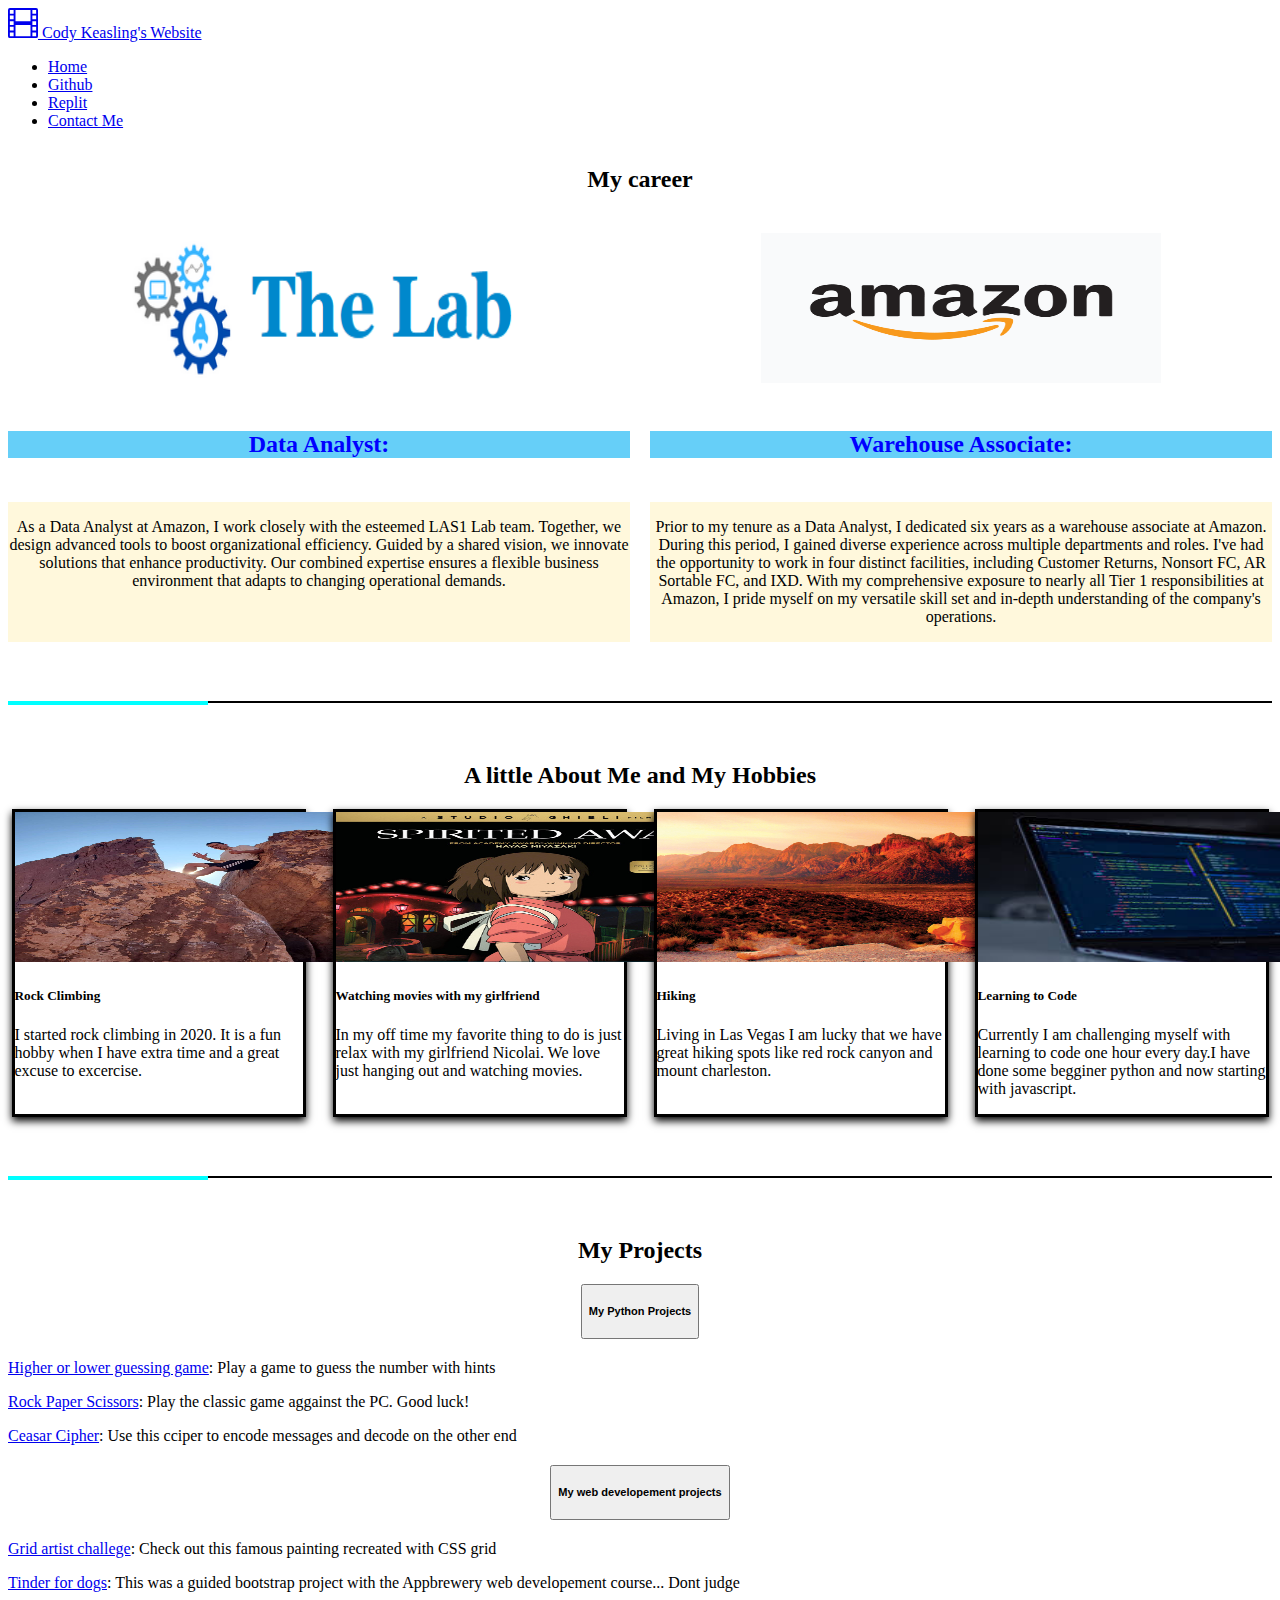
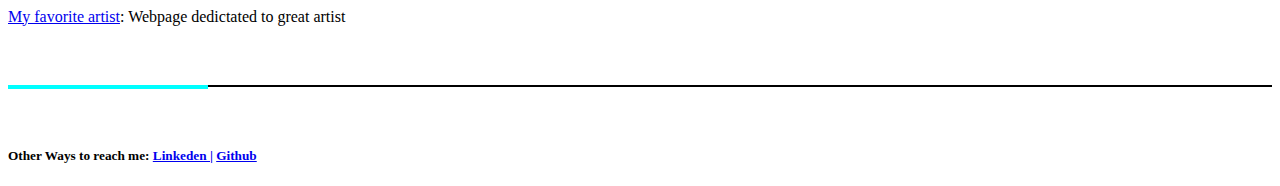
==== index.html @ 1de5d8b4 "Project5 initial commit" ====
<!DOCTYPE html>
<html lang="en">
<head>
    <meta charset="UTF-8">
    <meta name="viewport" content="width=device-width, initial-scale=1.0">
    <title>Cody's Webpage</title>
    <link href="https://cdn.jsdelivr.net/npm/bootstrap@5.3.1/dist/css/bootstrap.min.css" rel="stylesheet" integrity="sha384-4bw+/aepP/YC94hEpVNVgiZdgIC5+VKNBQNGCHeKRQN+PtmoHDEXuppvnDJzQIu9" crossorigin="anonymous">
    <link rel="preconnect" href="https://fonts.googleapis.com">
    <link rel="preconnect" href="https://fonts.gstatic.com" crossorigin>
    <link href="https://fonts.googleapis.com/css2?family=Quicksand&display=swap" rel="stylesheet">
    <link rel="stylesheet" href="./style.css">

</head>

<body>
    <header class="d-flex flex-wrap justify-content-center py-3 mb-4 border-bottom">
        <a href="/" class="d-flex align-items-center mb-3 mb-md-0 me-md-auto link-body-emphasis text-decoration-none">
            <svg xmlns="http://www.w3.org/2000/svg" width="30" height="30" fill="currentColor" class="bi bi-film" viewBox="0 0 16 16">
                <path d="M0 1a1 1 0 0 1 1-1h14a1 1 0 0 1 1 1v14a1 1 0 0 1-1 1H1a1 1 0 0 1-1-1V1zm4 0v6h8V1H4zm8 8H4v6h8V9zM1 1v2h2V1H1zm2 3H1v2h2V4zM1 7v2h2V7H1zm2 3H1v2h2v-2zm-2 3v2h2v-2H1zM15 1h-2v2h2V1zm-2 3v2h2V4h-2zm2 3h-2v2h2V7zm-2 3v2h2v-2h-2zm2 3h-2v2h2v-2z"/>
              </svg>
          <span class="fs-4"> Cody Keasling's Website</span>
        </a>
  
        <ul class="nav nav-pills">
          <li class="nav-item"><a href="#" class="nav-link active" aria-current="page">Home</a></li>
          <li class="nav-item"><a href="https://github.com/Cody-Keasling-LAS1DA" class="nav-link">Github</a></li>
          <li class="nav-item"><a href="https://replit.com/@CodyKeasling" class="nav-link">Replit</a></li>
          <li class="nav-item"><a href="contact-us.html" class="nav-link">Contact Me</a></li>
        </ul>
      </header>
      <main class="grid">
        <div class="head lab">
            <h2>My career</h2>
        </div>
        <div class="lab">
            <img src="./image (1).png" alt="somebody climbing a boulder">
        </div>
        <div class="amazon">
            <img src="./amazonlogo.png" alt="" class="amazon">
        </div>
        <div class="lab">    
            <h3>Data Analyst:</h3>
        </div>
        <div class="amazon">
            <h3>Warehouse Associate:</h3>
        </div>
        <div class="detail lab">
            <p>As a Data Analyst at Amazon, I work closely with the esteemed LAS1 Lab team. Together, we design advanced tools to boost organizational efficiency. Guided by a shared vision, we innovate solutions that enhance productivity. Our combined expertise ensures a flexible business environment that adapts to changing operational demands.</p>
        </div> 
        <div class="detail amazon">      
            <p class="amazon"> Prior to my tenure as a Data Analyst, I dedicated six years as a warehouse associate at Amazon. During this period, I gained diverse experience across multiple departments and roles. I've had the opportunity to work in four distinct facilities, including Customer Returns, Nonsort FC, AR Sortable FC, and IXD. With my comprehensive exposure to nearly all Tier 1 responsibilities at Amazon, I pride myself on my versatile skill set and in-depth understanding of the company's operations. </p>
        </div>
    </main>
    <div class="breaklink-container">
      <div class="breaklink">
          <div class="highlight"></div>
      </div>
  </div>
    <h2>A little About Me and My Hobbies</h2>
    <div class="flex">
        <div class="card" style="width: 18rem;">
            <img class="card-img-top" src="./rock climbing.jpg" alt="A man climbing rocks">
            <div class="card-body">
              <h5 class="card-title">Rock Climbing</h5>
              <p class="card-text">I started rock climbing in 2020. It is a fun hobby when I have extra time and a great excuse to excercise.</p>
            </div>
          </div>
          <div class="card" style="width: 18rem;">
            <img class="card-img-top" src="./movie.jpg" alt="Movie poster for spirited away">
            <div class="card-body">
              <h5 class="card-title">Watching movies with my girlfriend</h5>
              <p class="card-text">In my off time my favorite thing to do is just relax with my girlfriend Nicolai. We love just hanging out and watching movies.</p>
              
            </div>
          </div>
          <div class="card" style="width: 18rem;">
            <img class="card-img-top" src="./redrock.jpg" alt="A mountain in a valley">
            <div class="card-body">
              <h5 class="card-title">Hiking</h5>
              <p class="card-text">Living in Las Vegas I am lucky that we have great hiking spots like red rock canyon and mount charleston.</p>
              
            </div>
          </div>
          <div class="card" style="width: 18rem;">
            <img class="card-img-top" src="./code.jpg" alt="A computer screen with code">
            <div class="card-body">
              <h5 class="card-title">Learning to Code</h5>
              <p class="card-text">Currently I am challenging myself with learning to code one hour every day.I have done some begginer python and now starting with javascript.</p>
              
            </div>
          </div>
    </div>
    <div class="breaklink-container">
      <div class="breaklink">
          <div class="highlight"></div>
      </div>
  </div>
    <h2>My Projects</h2>
     <div class="accordion" id="accordionExample">
        <div class="accordion-item">
          <h2 class="accordion-header">
            <button class="accordion-button" type="button" data-bs-toggle="collapse" data-bs-target="#collapseOne" aria-expanded="true" aria-controls="collapseOne">
              <h5>My Python Projects</h5>
            </button>
          </h2>
          <div id="collapseOne" class="accordion-collapse collapse show" data-bs-parent="#accordionExample">
            <div class="accordion-body">
              <p><a href="https://replit.com/@CodyKeasling/higher-lower-final">Higher or lower guessing game</a>: Play a game to guess the number with hints</p>
              <p><a href="https://replit.com/@CodyKeasling/rock-paper-scissors#main.py">Rock Paper Scissors</a>: Play the classic game aggainst the PC. Good luck!</p>
              <P><a href="https://replit.com/@CodyKeasling/caesar-cipher">Ceasar Cipher</a>: Use this cciper to encode messages and decode on the other end</P>
            </div>
          </div>
        </div>
        <div class="accordion-item">
          <h2 class="accordion-header">
            <button class="accordion-button collapsed" type="button" data-bs-toggle="collapse" data-bs-target="#collapseTwo" aria-expanded="false" aria-controls="collapseTwo">
              <h5>My web developement projects</h5>
            </button>
          </h2>
          <div id="collapseTwo" class="accordion-collapse collapse" data-bs-parent="#accordionExample">
            <div class="accordion-body">
              <p><a href="./grid.html">Grid artist challege</a>: Check out this famous painting recreated with CSS grid</p>
              <p><a href="https://cody-keasling-las1da.github.io/TinDog/">Tinder for dogs</a>: This was a guided bootstrap project with the Appbrewery web developement course... Dont judge</p>
              <p><a href="https://kiwicrash-capitaldecimal.codio.io/index.html">My favorite artist</a>: Webpage dedictated to great artist</p>
            </div>
          </div>
        </div>
    <div class="breaklink-container">
      <div class="breaklink">
          <div class="highlight"></div>
      </div>
    </div>
    <h5>Other Ways to reach me:
    <a href="https://www.linkedin.com/in/cody-keasling-25a703276">Linkeden |</a> 
    <a href="https://github.com/Cody-Keasling-LAS1DA">Github</a>
    <script src="https://cdn.jsdelivr.net/npm/bootstrap@5.3.1/dist/js/bootstrap.bundle.min.js" integrity="sha384-HwwvtgBNo3bZJJLYd8oVXjrBZt8cqVSpeBNS5n7C8IVInixGAoxmnlMuBnhbgrkm" crossorigin="anonymous"></script>

</body>

</html>
---- style.css ----
h1{
    text-align: center;
    font-family: 'Quicksand', sans-serif;
}
h2{
    text-align: center;
}
h3{
    font-family: 'Cedarville Cursive', cursive;
    color: blue;
    font-weight: bolder;
    font-size: x-large;
    background-color: rgb(102, 207, 248);
}
h4 { 
    text-align: center; 
    background-color: aqua; 
    border: solid blue;
    box-shadow: 10px 10px rgba(32, 32, 253, 0.61);
    width: 400px;
}
img {
    justify-content: center;
    align-items: center;
    height: 150px;
    width: 400px;
    }
.head{
    grid-column: span 2;
}
.card{
    width: 50%;
    border: solid;

}
.container{
    display: flex;
}
.grid {
    display: grid;
    grid-template-columns: auto auto; 
    grid-template-rows: auto auto auto auto;
    gap: 20px;
    text-align: center;
}
.contact{
    text-align: center;
}
.detail{
    background-color: cornsilk;
}
.flex{
    display: flex;
    gap: 20px;
    justify-content: space-around;
}
@media screen and (max-width: 880px) {
    .flex{ 
        display: flex;
        gap: 20px;
        flex-direction: column;
        justify-content: center;
        align-items: center;

    }
    .grid { 
        display: flex;
        flex-direction: column;
        justify-content: center;
        align-items: center;
    }
    .amazon{
        order: 8;
    }
}

.breaklink-container {
    width: 100%;
    display: flex;
    align-items: center;
    justify-content: center;
    position: relative;
    height: 80px; 
    margin: 20px 0;
}

.breaklink {
    width: 100%; 
    height: 2px; 
    background-color: rgb(0, 0, 0); 
    position: relative;
}

.highlight {
    width: 200px; 
    height: 4px; 
    background-color: aqua; 
    position: absolute;
    animation: moveHighlight 7s linear infinite;
}

@keyframes moveHighlight {
    0%, 100% {
        left: 0;
    }
    50% {
        left: calc(100% - 40px);
    }
}
.nav-item:hover{
    background-color: aqua;
    color: black;
    border-radius: 25%;
}
.card {
    transform-origin: center;
    transition: transform 0.3s, box-shadow 0.3s;
    box-shadow: 0 4px 8px black;
}

.card:hover {
    transform: scale(1.1);
    box-shadow: 0 8px 16px aqua;
}
.card-img-top {
    transition: opacity 0.3s;
}

.card:hover .card-img-top {
    opacity: 0.8;
}
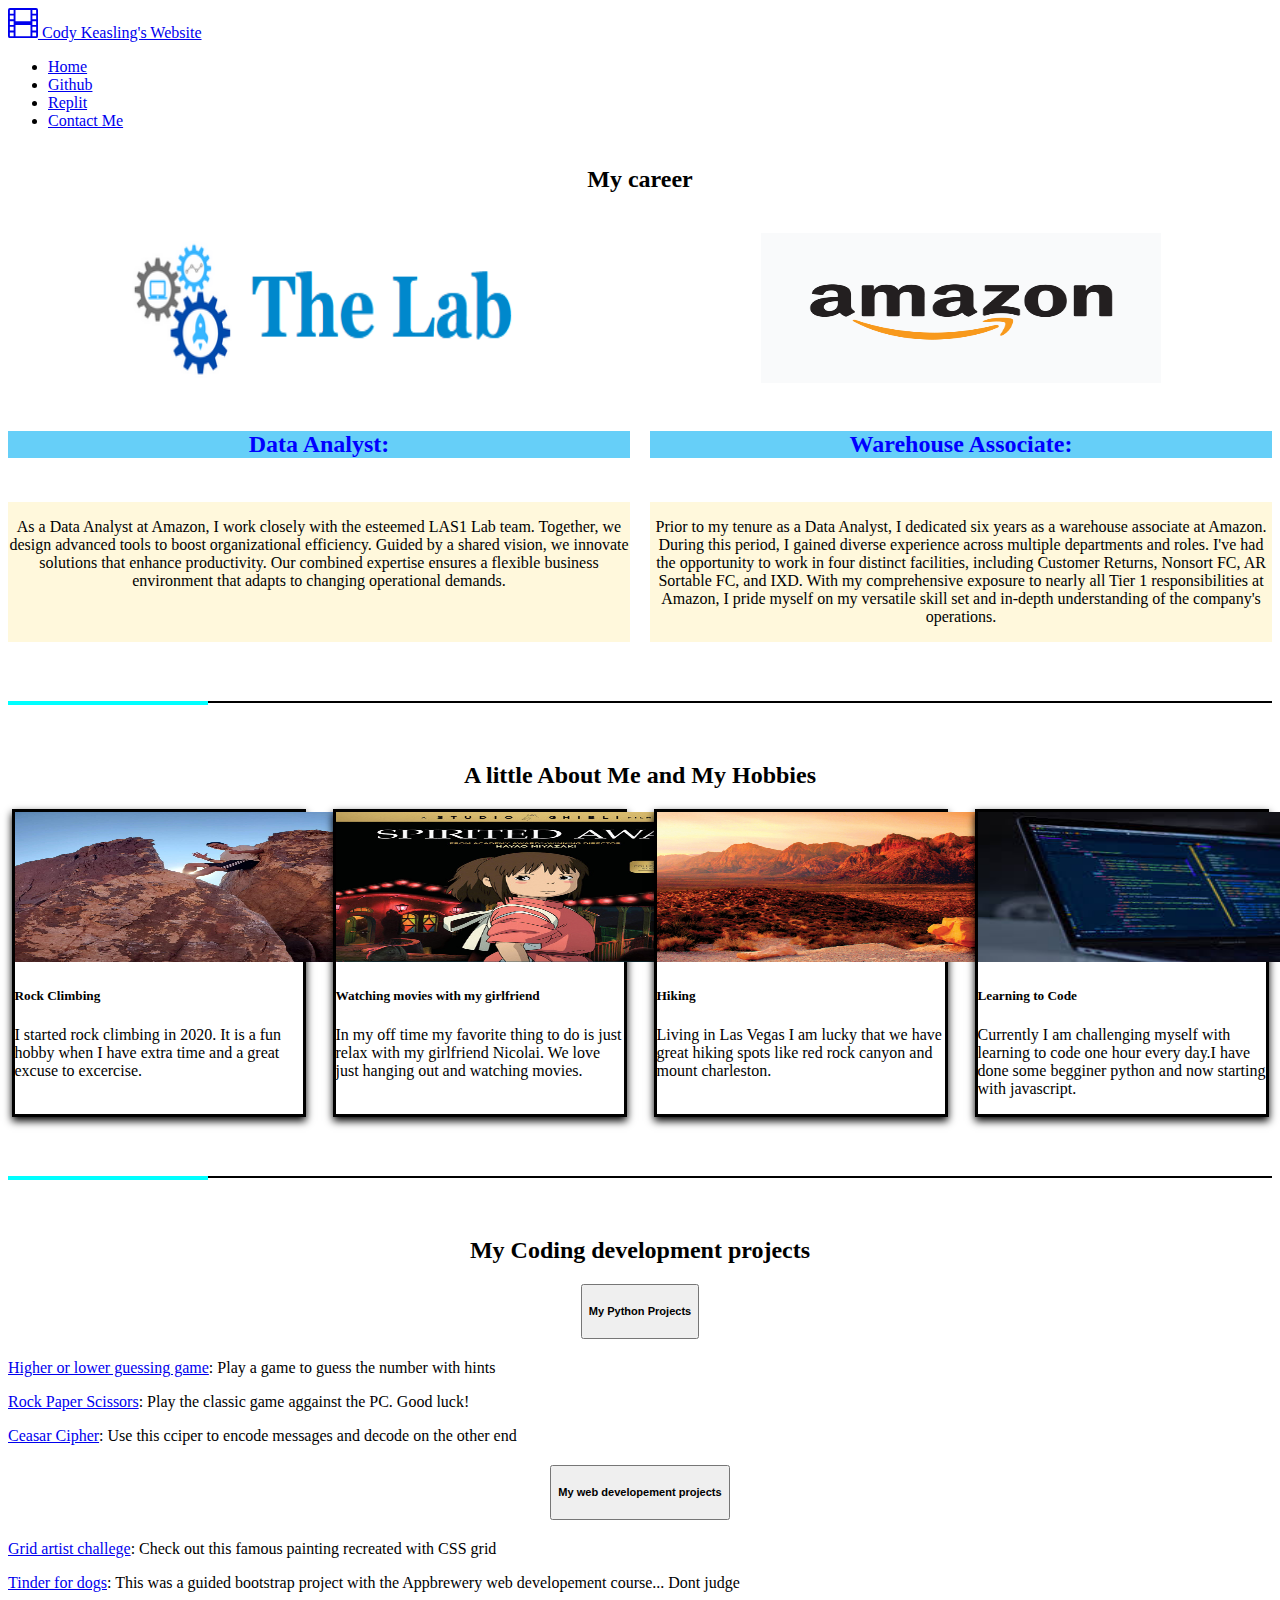
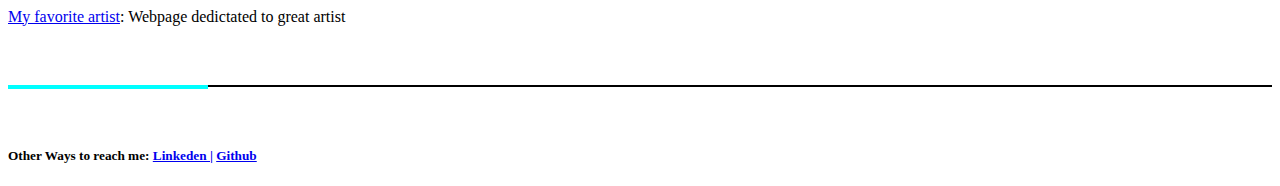
==== commit 4426f898: "Cleaned up file tree and added images to image folder" ====
--- a/index.html
+++ b/index.html
@@ -95,7 +95,7 @@
           <div class="highlight"></div>
       </div>
   </div>
-    <h2>My Projects</h2>
+    <h2>My Coding development projects</h2>
      <div class="accordion" id="accordionExample">
         <div class="accordion-item">
           <h2 class="accordion-header">
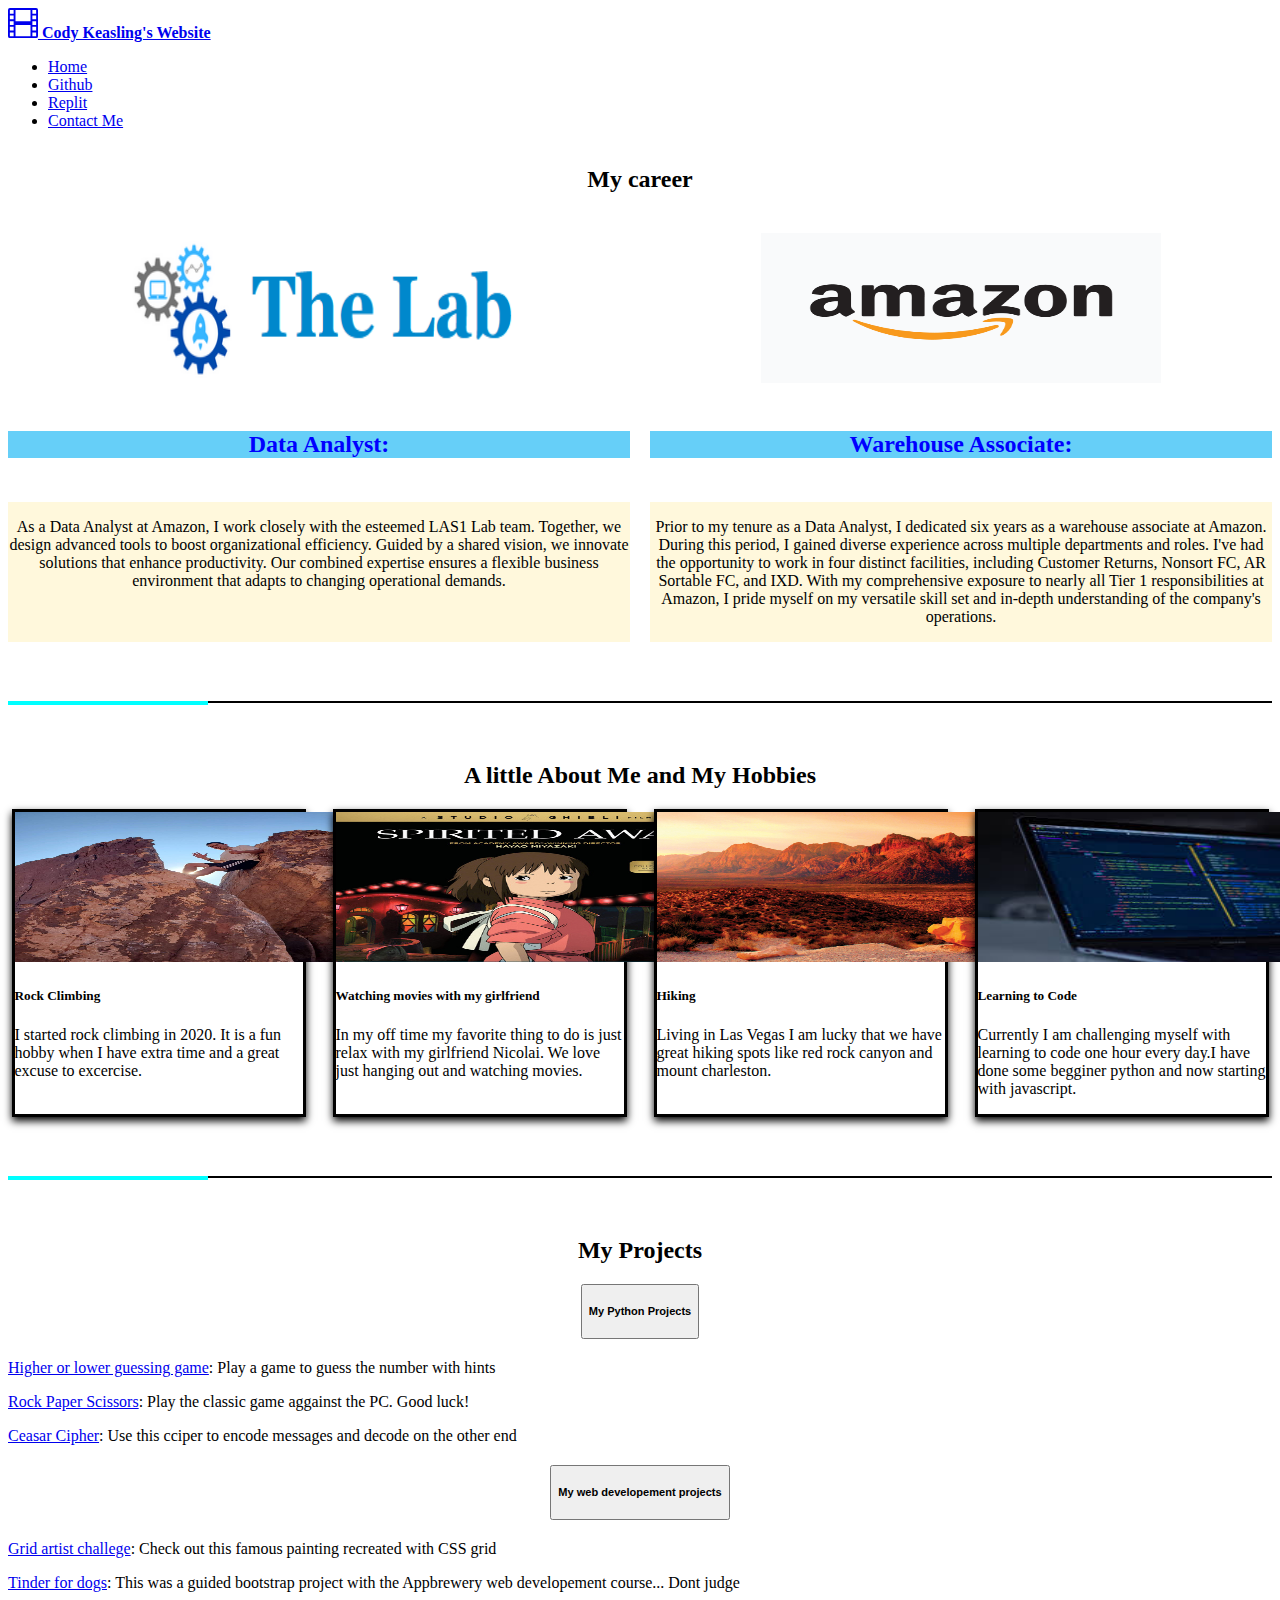
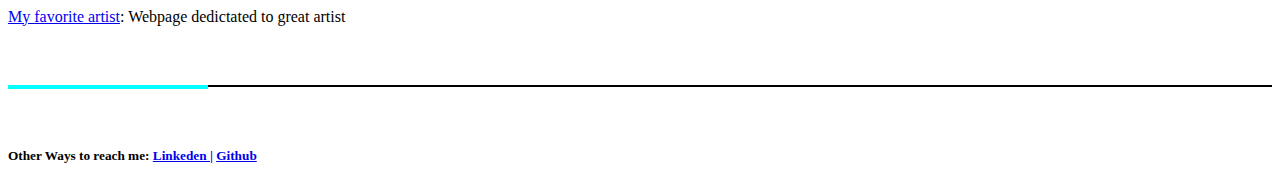
==== commit f7247021: "changed title color and made bold" ====
--- a/index.html
+++ b/index.html
@@ -3,7 +3,7 @@
 <head>
     <meta charset="UTF-8">
     <meta name="viewport" content="width=device-width, initial-scale=1.0">
-    <title>Cody's Webpage</title>
+    <title>C1Class-Project5</title>
     <link href="https://cdn.jsdelivr.net/npm/bootstrap@5.3.1/dist/css/bootstrap.min.css" rel="stylesheet" integrity="sha384-4bw+/aepP/YC94hEpVNVgiZdgIC5+VKNBQNGCHeKRQN+PtmoHDEXuppvnDJzQIu9" crossorigin="anonymous">
     <link rel="preconnect" href="https://fonts.googleapis.com">
     <link rel="preconnect" href="https://fonts.gstatic.com" crossorigin>
@@ -18,7 +18,7 @@
             <svg xmlns="http://www.w3.org/2000/svg" width="30" height="30" fill="currentColor" class="bi bi-film" viewBox="0 0 16 16">
                 <path d="M0 1a1 1 0 0 1 1-1h14a1 1 0 0 1 1 1v14a1 1 0 0 1-1 1H1a1 1 0 0 1-1-1V1zm4 0v6h8V1H4zm8 8H4v6h8V9zM1 1v2h2V1H1zm2 3H1v2h2V4zM1 7v2h2V7H1zm2 3H1v2h2v-2zm-2 3v2h2v-2H1zM15 1h-2v2h2V1zm-2 3v2h2V4h-2zm2 3h-2v2h2V7zm-2 3v2h2v-2h-2zm2 3h-2v2h2v-2z"/>
               </svg>
-          <span class="fs-4"> Cody Keasling's Website</span>
+          <span class="fs-4"> <strong>Cody Keasling's Website</strong></span>
         </a>
   
         <ul class="nav nav-pills">
@@ -33,10 +33,10 @@
             <h2>My career</h2>
         </div>
         <div class="lab">
-            <img src="./image (1).png" alt="somebody climbing a boulder">
+            <img src="./images/image (1).png" alt="somebody climbing a boulder">
         </div>
         <div class="amazon">
-            <img src="./amazonlogo.png" alt="" class="amazon">
+            <img src="./images/amazonlogo.png" alt="" class="amazon">
         </div>
         <div class="lab">    
             <h3>Data Analyst:</h3>
@@ -59,14 +59,14 @@
     <h2>A little About Me and My Hobbies</h2>
     <div class="flex">
         <div class="card" style="width: 18rem;">
-            <img class="card-img-top" src="./rock climbing.jpg" alt="A man climbing rocks">
+            <img class="card-img-top" src="./images/rock climbing.jpg" alt="A man climbing rocks">
             <div class="card-body">
               <h5 class="card-title">Rock Climbing</h5>
               <p class="card-text">I started rock climbing in 2020. It is a fun hobby when I have extra time and a great excuse to excercise.</p>
             </div>
           </div>
           <div class="card" style="width: 18rem;">
-            <img class="card-img-top" src="./movie.jpg" alt="Movie poster for spirited away">
+            <img class="card-img-top" src="./images/movie.jpg" alt="Movie poster for spirited away">
             <div class="card-body">
               <h5 class="card-title">Watching movies with my girlfriend</h5>
               <p class="card-text">In my off time my favorite thing to do is just relax with my girlfriend Nicolai. We love just hanging out and watching movies.</p>
@@ -74,7 +74,7 @@
             </div>
           </div>
           <div class="card" style="width: 18rem;">
-            <img class="card-img-top" src="./redrock.jpg" alt="A mountain in a valley">
+            <img class="card-img-top" src="./images/redrock.jpg" alt="A mountain in a valley">
             <div class="card-body">
               <h5 class="card-title">Hiking</h5>
               <p class="card-text">Living in Las Vegas I am lucky that we have great hiking spots like red rock canyon and mount charleston.</p>
@@ -82,7 +82,7 @@
             </div>
           </div>
           <div class="card" style="width: 18rem;">
-            <img class="card-img-top" src="./code.jpg" alt="A computer screen with code">
+            <img class="card-img-top" src="./images/code.jpg" alt="A computer screen with code">
             <div class="card-body">
               <h5 class="card-title">Learning to Code</h5>
               <p class="card-text">Currently I am challenging myself with learning to code one hour every day.I have done some begginer python and now starting with javascript.</p>
@@ -95,7 +95,7 @@
           <div class="highlight"></div>
       </div>
   </div>
-    <h2>My Coding development projects</h2>
+    <h2>My Projects</h2>
      <div class="accordion" id="accordionExample">
         <div class="accordion-item">
           <h2 class="accordion-header">
@@ -120,7 +120,7 @@
           <div id="collapseTwo" class="accordion-collapse collapse" data-bs-parent="#accordionExample">
             <div class="accordion-body">
               <p><a href="./grid.html">Grid artist challege</a>: Check out this famous painting recreated with CSS grid</p>
-              <p><a href="https://cody-keasling-las1da.github.io/TinDog/">Tinder for dogs</a>: This was a guided bootstrap project with the Appbrewery web developement course... Dont judge</p>
+              <p><a href="https://c-keasling.github.io/TinDog/">Tinder for dogs</a>: This was a guided bootstrap project with the Appbrewery web developement course... Dont judge</p>
               <p><a href="https://kiwicrash-capitaldecimal.codio.io/index.html">My favorite artist</a>: Webpage dedictated to great artist</p>
             </div>
           </div>
@@ -130,9 +130,9 @@
           <div class="highlight"></div>
       </div>
     </div>
-    <h5>Other Ways to reach me:
+    <h5 style="color: black;"><strong>Other Ways to reach me:</strong>
     <a href="https://www.linkedin.com/in/cody-keasling-25a703276">Linkeden |</a> 
-    <a href="https://github.com/Cody-Keasling-LAS1DA">Github</a>
+    <a href="https://github.com/c-keasling">Github</a>
     <script src="https://cdn.jsdelivr.net/npm/bootstrap@5.3.1/dist/js/bootstrap.bundle.min.js" integrity="sha384-HwwvtgBNo3bZJJLYd8oVXjrBZt8cqVSpeBNS5n7C8IVInixGAoxmnlMuBnhbgrkm" crossorigin="anonymous"></script>
 
 </body>
